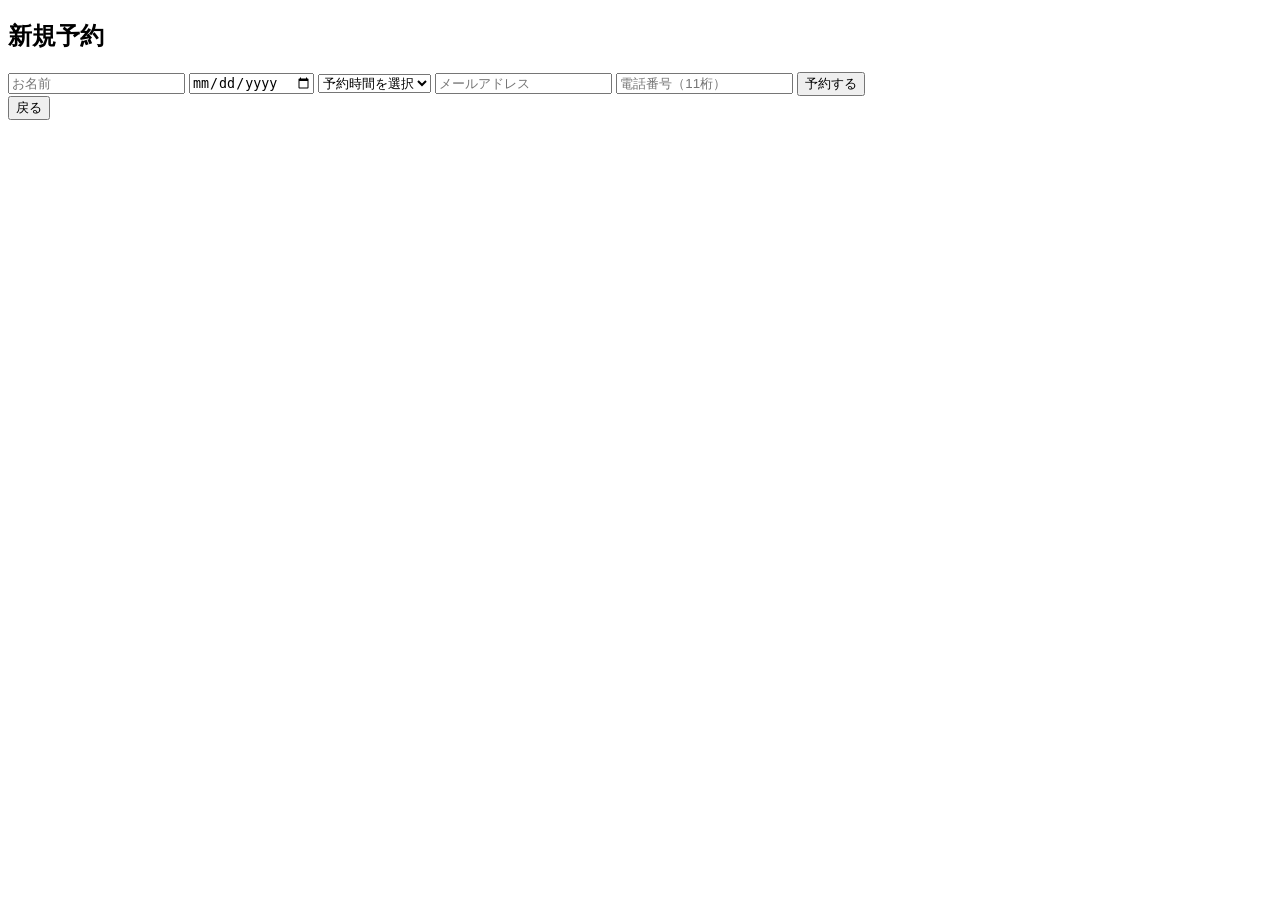
==== src/main/resources/static/create-reservation.html @ 1eb02076 "feat:フロント画面を実装。" ====
<!DOCTYPE html>
<html lang="ja">
<head>
    <meta charset="UTF-8">
    <meta name="viewport" content="width=device-width, initial-scale=1.0">
    <title>新規予約</title>
    <link rel="stylesheet" href="/css/styles.css">
</head>
<body>
<div class="container">
    <h2>新規予約</h2>
    <form id="reservationForm">
        <input type="text" id="name" placeholder="お名前" required>
        <input type="date" id="reservationDate" required>
        <select id="reservationTime" required>
            <option value="">予約時間を選択</option>
            <option value="11:00">11:00</option>
            <option value="11:30">11:30</option>
            <option value="12:00">12:00</option>
            <option value="12:30">12:30</option>
            <option value="13:00">13:00</option>
            <option value="13:30">13:30</option>
            <option value="14:00">14:00</option>
        </select>
        <input type="email" id="email" placeholder="メールアドレス" required>
        <input type="tel" id="phone" placeholder="電話番号（11桁）" required>
        <button type="submit">予約する</button>
    </form>
    <div id="result"></div>
    <button onclick="location.href='/menu.html'">戻る</button>
</div>
<script src="/js/script.js"></script>
</body>
</html>
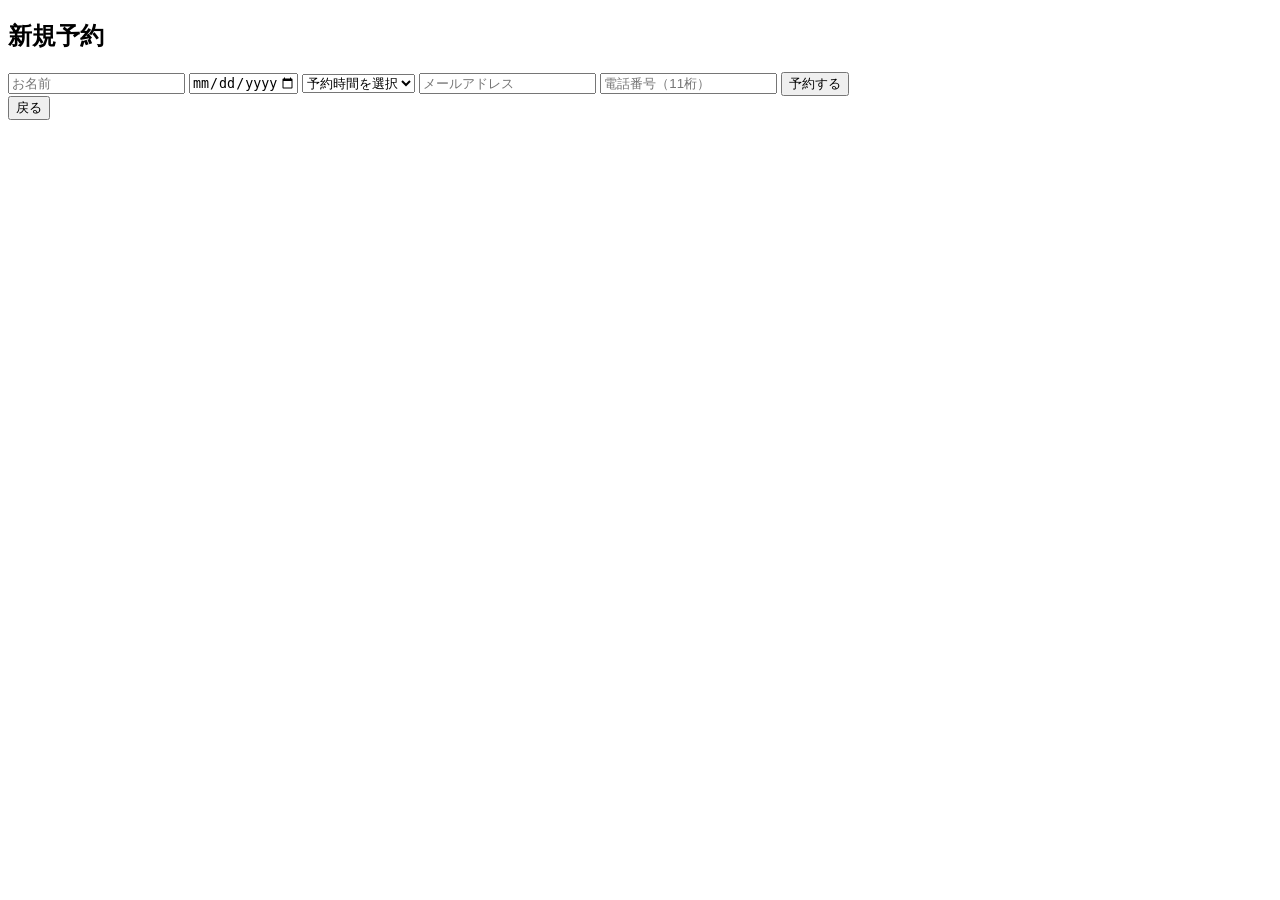
==== commit c01c0ec9: "feat:年数が環境によっては5桁入ってしまうため、4桁になるよう縛る。" ====
--- a/src/main/resources/static/create-reservation.html
+++ b/src/main/resources/static/create-reservation.html
@@ -11,7 +11,7 @@
     <h2>新規予約</h2>
     <form id="reservationForm">
         <input type="text" id="name" placeholder="お名前" required>
-        <input type="date" id="reservationDate" required>
+        <input type="date" id="reservationDate" required min="2024-01-01" max="2099-12-31">
         <select id="reservationTime" required>
             <option value="">予約時間を選択</option>
             <option value="11:00">11:00</option>
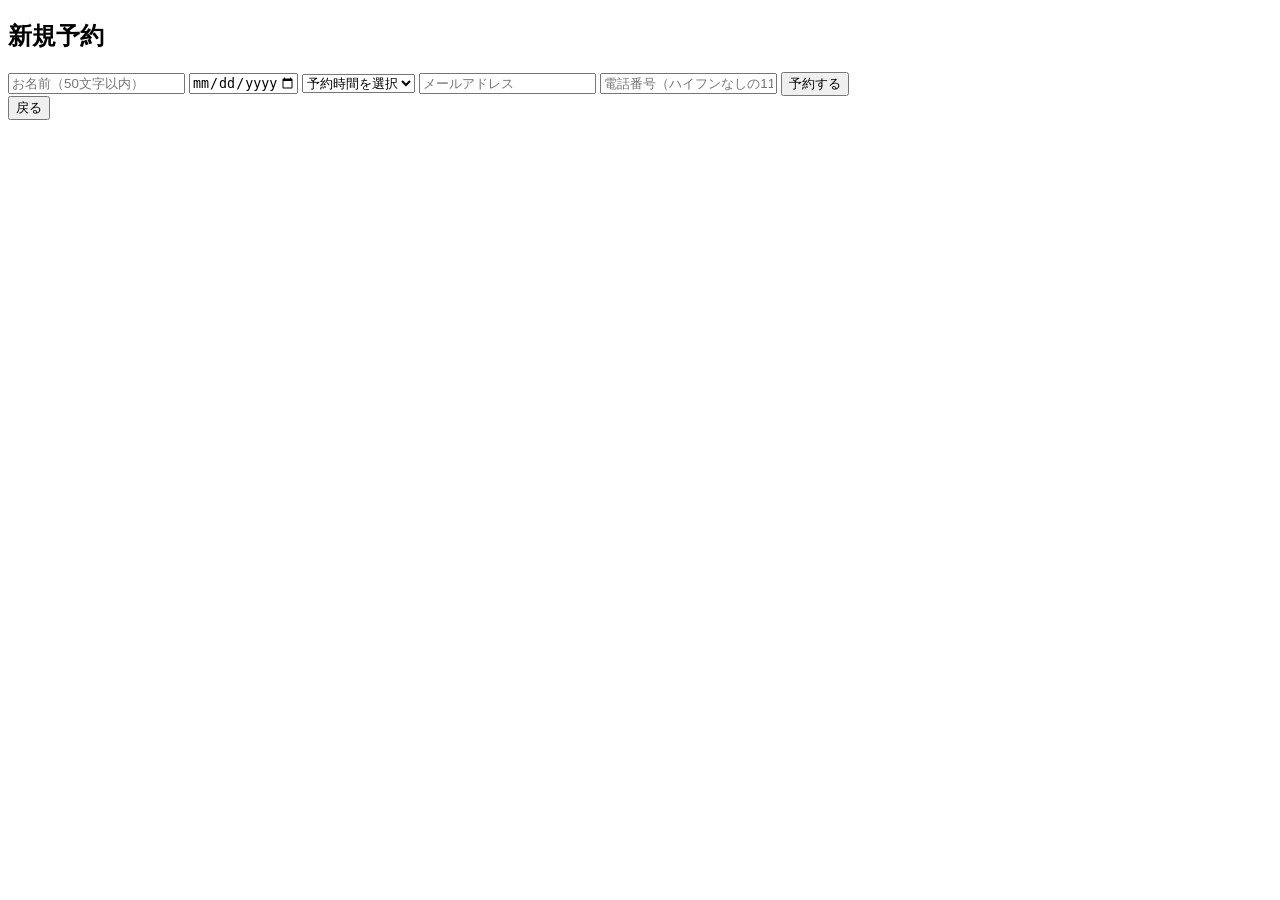
==== commit b330829b: "feat:名前と電話番号の入力フィールドも縛る。" ====
--- a/src/main/resources/static/create-reservation.html
+++ b/src/main/resources/static/create-reservation.html
@@ -10,7 +10,7 @@
 <div class="container">
     <h2>新規予約</h2>
     <form id="reservationForm">
-        <input type="text" id="name" placeholder="お名前" required>
+        <input type="text" id="name" placeholder="お名前（50文字以内）" required maxlength="50">
         <input type="date" id="reservationDate" required min="2024-01-01" max="2099-12-31">
         <select id="reservationTime" required>
             <option value="">予約時間を選択</option>
@@ -23,7 +23,7 @@
             <option value="14:00">14:00</option>
         </select>
         <input type="email" id="email" placeholder="メールアドレス" required>
-        <input type="tel" id="phone" placeholder="電話番号（11桁）" required>
+        <input type="tel" id="phone" placeholder="電話番号（ハイフンなしの11桁）" required pattern="[0-9]{11}">
         <button type="submit">予約する</button>
     </form>
     <div id="result"></div>
